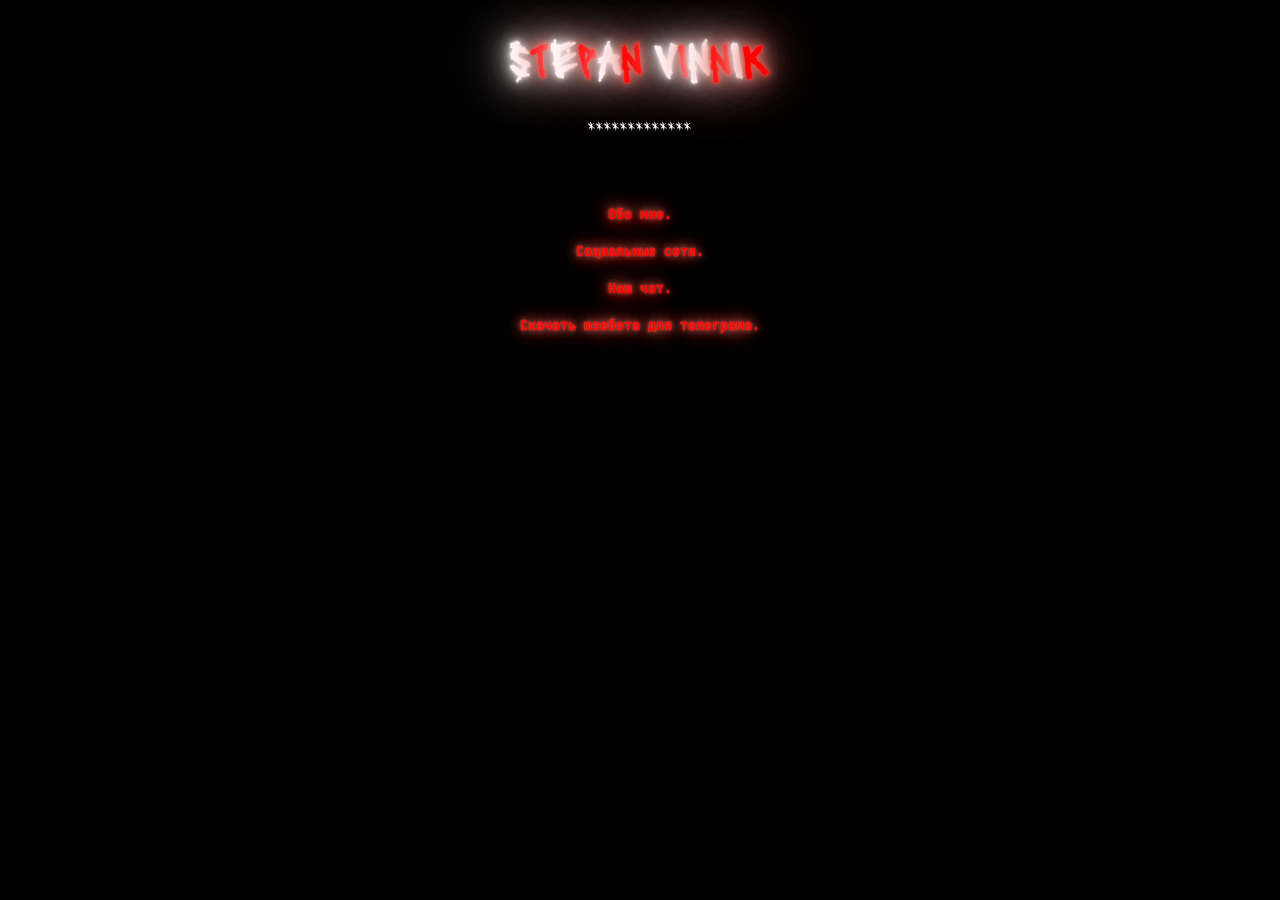
==== index.html @ 3b3bb29a "Add files via upload" ====
<!DOCTYPE html>
<html>
	<head>
		<title>main</title>
	    <meta charset='utf-8'/>
	    <meta name="viewport" content="width=device-width, initial-scale=1"/>
	    <link href='./css/style.css' rel='stylesheet'> 
	    <link href='./css/text-style.css' rel='stylesheet'>
	    <link href='./css/neon_btns.css' rel='stylesheet'>
	    <script href='script.js'></script>
	</head>
	<body>
        <video autoplay muted loop id='bck-video' src='./media/back.mp4'></video>  
		<h1 class='mainH'>S<span class='mainH-red'>T</span>E<span class='mainH-red'>P</span>A<span class='mainH-red'>N</span> V<span class='mainH-red'>I</span>N<span class='mainH-red'>N</span>I<span class='mainH-red'>K</span></h1>
	    <p style='font-family: "zagolovok", sans-serif;color:white;text-align:center;'>*************</p>

	    <p class='p-center'>
			<a href='me_info.html' target='_blank'>
				<button style='margin-top:50px;'>Обо мне.</button>
			 </a>
	    </p>
	    <p class='p-center'>
	        <a href='networks.html' target='_blank'>
	        <button style='margin-top:0px;'>Социальные сети.</button>
	        </a>
	    </p>
	    <p class='p-center'>
	        <a href='https://t.me/python_mobile_dev' target='_blank'>
	        <button style='margin-top:0px;'>Наш чат.</button>
	        </a>
	    </p>
	    <p class='p-center' style='margin-top:0px;'>
	        <a href='send-message.html' target='_blank'>
	            <button style='margin-top:0px;'>Скачать юзебота для телеграма.</button>
	        </a>
	    </p>
	    
	</body>
</html>
---- css/style.css ----
@font-face{
    font-family: 'zagolovok';
    src: url('./fonts/Blackcraft.ttf');
}
@font-face{
    font-family: 'paragraph';
    src: url('./fonts/PitagonSansMono-Bold.ttf');
}
.mainH {
    font-size:300%;
    font-family: 'zagolovok', sans-serif;
}
.mainH-red {
    font-size:45px;
    font-family: 'zagolovok', sans-serif;
}
html {
    background: black;
}
.p-center {
    text-align:center;
    color:white;
    font-family: 'paragraph', sans-serif;
}
#bck-video {
filter: brightness(60%);
position:fixed;
top:0;
left:0;
width: 100vw;
height:100vh;
object-fit:cover;
}
video{
position:fixed;
top:0;
left:0;
width: 100%;
height:100%;
z-index:-1;
}
button {
font-family: 'paragraph', sans-serif;
background-color: transparent;
color:red;
border: none;
text-shadow:
      0 0 1px #de4b40,
      0 0 2px #de4b40,
      0 0 5px #de4b40,
      0 0 11px #e37168,
      0 0 20px #e37168,
      0 0 30px #e37168,
      0 0 55px #e37168,
      0 0 80px #e37168;
}
.pOpis{
    color:white;
    font-family: 'paragraph', sans-serif;
    background-color: transparent;
    color:red;
    border: none;
    text-shadow:
      0 0 1px #de4b40,
      0 0 2px #de4b40,
      0 0 5px #de4b40,
      0 0 11px #e37168,
      0 0 20px #e37168,
      0 0 30px #e37168,
      0 0 55px #e37168,
      0 0 80px #e37168;}
---- css/text-style.css ----
@keyframes flicker {
    50%,55%,60%,65%,70%,75%,80%,85%,90%,95%,100% {
    text-shadow:
      0 0 1px #f5f5fa,
      0 0 2px #f5f5fa,
      0 0 5px #f5f5fa,
      0 0 11px #e8e8e8,
      0 0 20px #e8e8e8,
      0 0 30px #e8e8e8,
      0 0 55px #e8e8e8,
      0 0 80px #e8e8e8;
}
  20%, 24%, 55% {
    text-shadow:none;
  }
}
.mainH{
    text-align:center;
    color: white;
    text-shadow:
      0 0 1px #f5f5fa,
      0 0 2px #f5f5fa,
      0 0 5px #f5f5fa,
      0 0 11px #e8e8e8,
      0 0 20px #e8e8e8,
      0 0 30px #e8e8e8,
      0 0 55px #e8e8e8,
      0 0 80px #e8e8e8;
}
.mainH-red{
    color:red;
    text-shadow:
      0 0 1px #de4b40,
      0 0 2px #de4b40,
      0 0 5px #de4b40,
      0 0 11px #e37168,
      0 0 20px #e37168,
      0 0 30px #e37168,
      0 0 55px #e37168,
      0 0 80px #e37168;
}
.maiH {
  animation: flicker 1.5s infinite alternate;
}
---- css/neon_btns.css ----

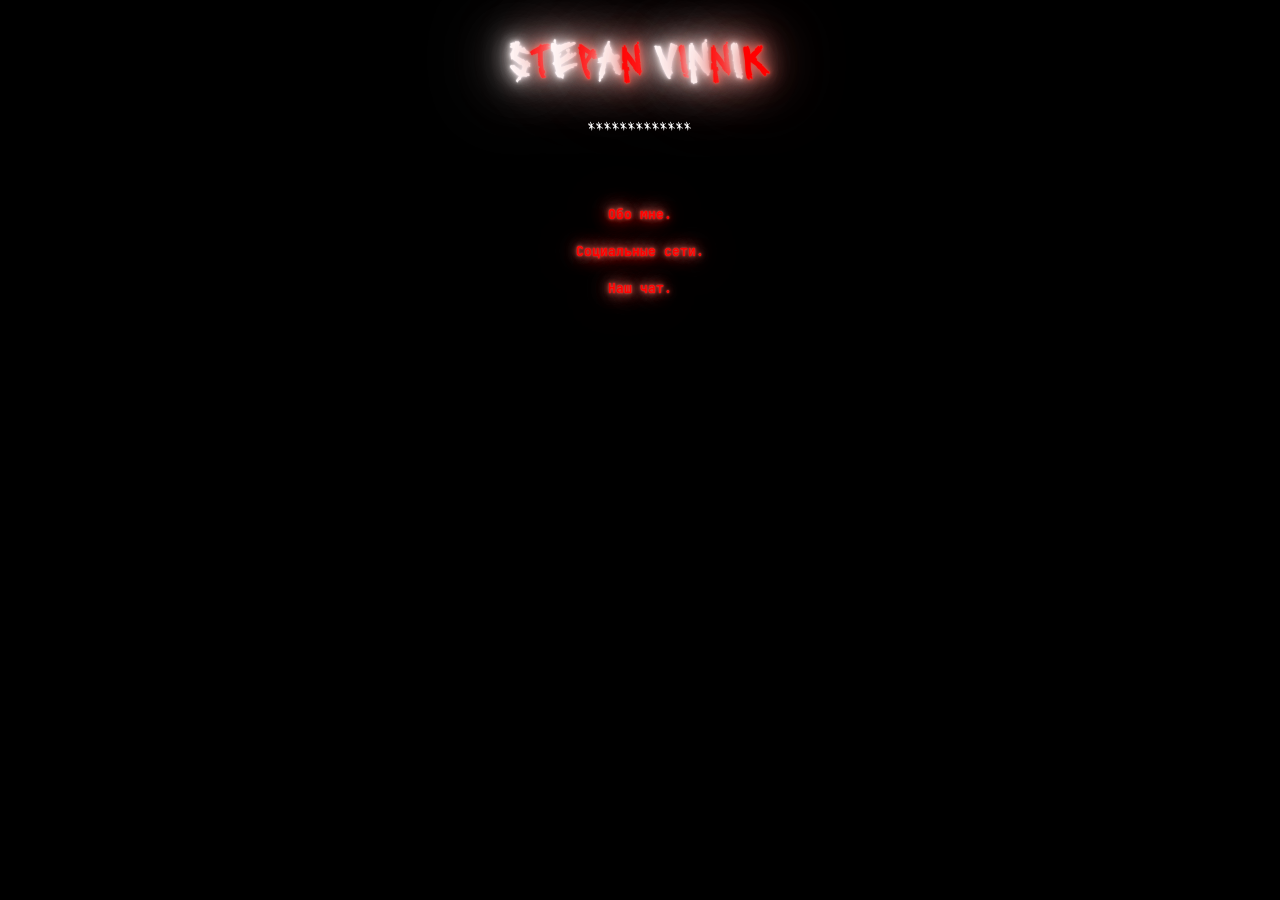
==== commit 31649909: "Update index.html" ====
--- a/index.html
+++ b/index.html
@@ -29,11 +29,6 @@
 	        <button style='margin-top:0px;'>Наш чат.</button>
 	        </a>
 	    </p>
-	    <p class='p-center' style='margin-top:0px;'>
-	        <a href='send-message.html' target='_blank'>
-	            <button style='margin-top:0px;'>Скачать юзебота для телеграма.</button>
-	        </a>
-	    </p>
 	    
 	</body>
 </html>
